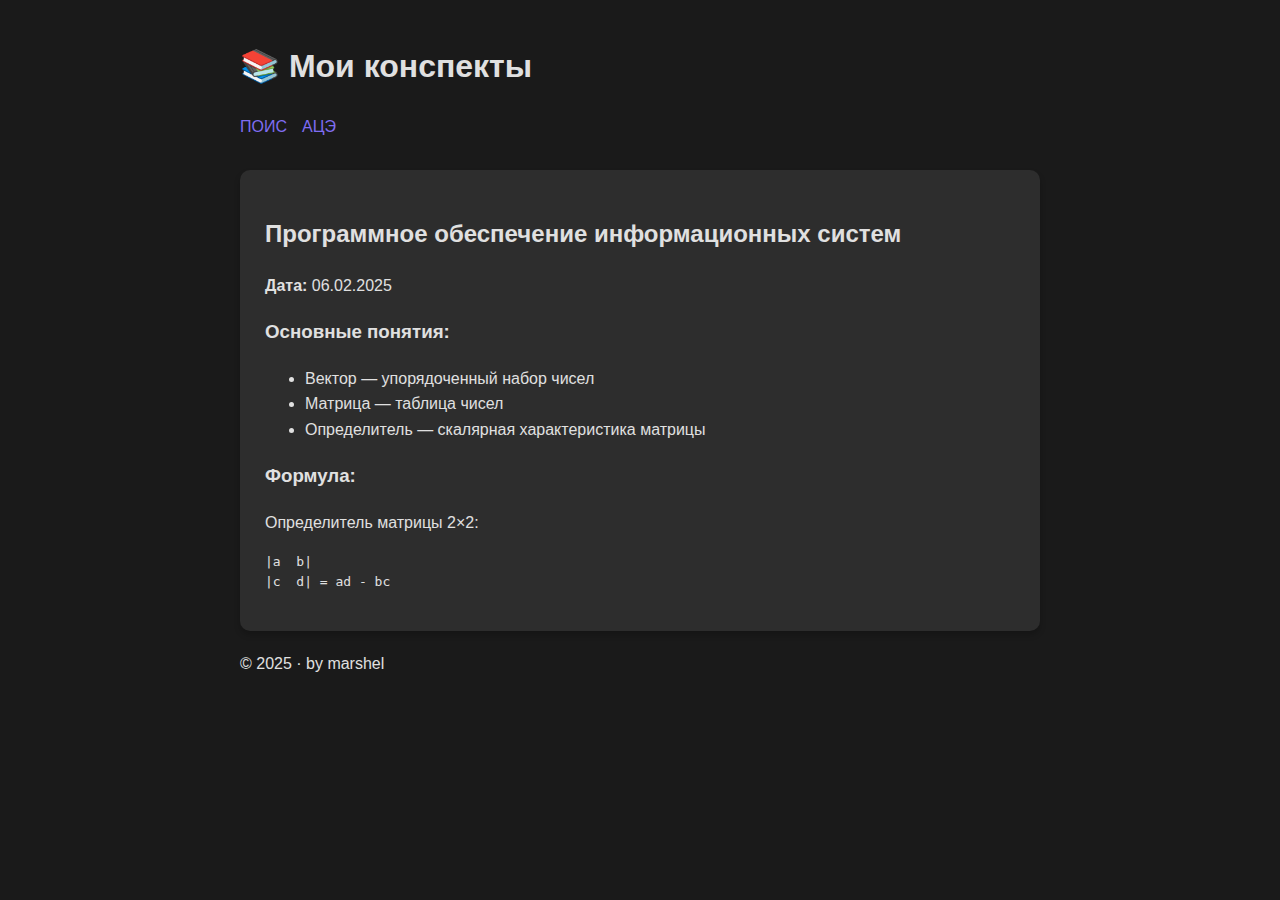
==== index.html @ 0819c70f "Update index.html" ====
<!DOCTYPE html>
<html lang="ru">
<head>
    <meta charset="UTF-8">
    <meta name="viewport" content="width=device-width, initial-scale=1.0">
    <title>Мои конспекты</title>
    <style>
        /* Стили как в Obsidian (тёмная тема) */
        :root {
            --bg: #1a1a1a;
            --text: #e0e0e0;
            --accent: #7f6df2;
        }

        body {
            font-family: 'Segoe UI', sans-serif;
            line-height: 1.6;
            max-width: 800px;
            margin: 0 auto;
            padding: 20px;
            background: var(--bg);
            color: var(--text);
        }

        a {
            color: var(--accent);
            text-decoration: none;
        }

        a:hover {
            text-decoration: underline;
        }

        /* Стили для конспектов */
        .note {
            background: #2d2d2d;
            padding: 25px;
            border-radius: 10px;
            margin: 20px 0;
            box-shadow: 0 4px 6px rgba(0,0,0,0.2);
        }

        /* Навигация */
        .nav {
            display: flex;
            gap: 15px;
            margin-bottom: 30px;
        }
    </style>
</head>
<body>
    <header>
        <h1>📚 Мои конспекты</h1>
        <div class="nav">
            <a href="#math">ПОИС</a>
            <a href="#physics">АЦЭ</a>
        </div>
    </header>

    <!-- Пример конспекта -->
    <div class="note" id="math">
        <h2>Программное обеспечение информационных систем</h2>
        <p><strong>Дата:</strong> 06.02.2025</p>
        
        <h3>Основные понятия:</h3>
        <ul>
            <li>Вектор — упорядоченный набор чисел</li>
            <li>Матрица — таблица чисел</li>
            <li>Определитель — скалярная характеристика матрицы</li>
        </ul>

        <h3>Формула:</h3>
        <p>Определитель матрицы 2×2:</p>
        <pre>|a  b|
|c  d| = ad - bc</pre>
    </div>

    <!-- Добавь больше блоков .note с другими конспектами -->
    
    <footer>
        <p>© 2025 · by marshel</p>
    </footer>
</body>
</html>
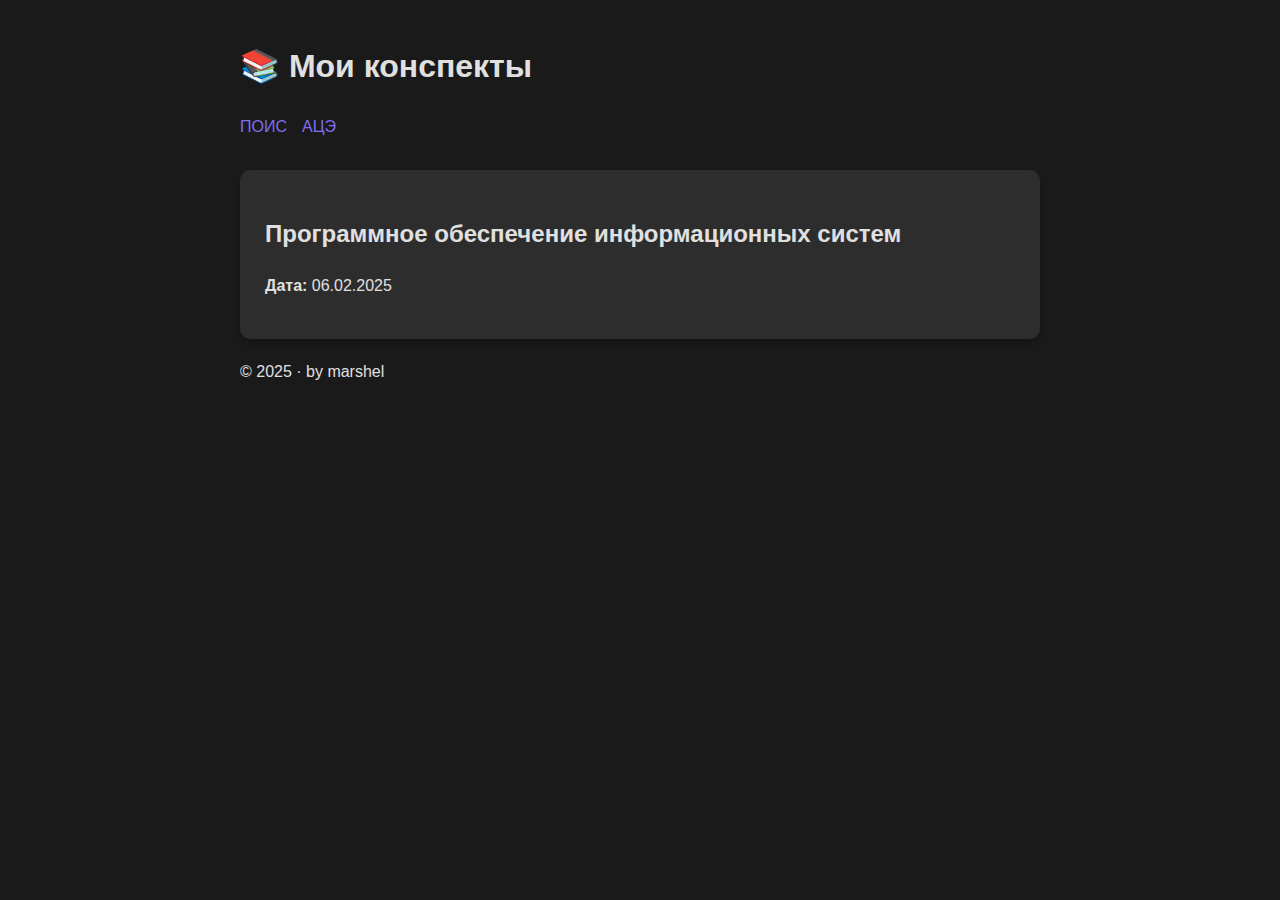
==== commit 0eaa1260: "Update index.html" ====
--- a/index.html
+++ b/index.html
@@ -61,18 +61,6 @@
     <div class="note" id="math">
         <h2>Программное обеспечение информационных систем</h2>
         <p><strong>Дата:</strong> 06.02.2025</p>
-        
-        <h3>Основные понятия:</h3>
-        <ul>
-            <li>Вектор — упорядоченный набор чисел</li>
-            <li>Матрица — таблица чисел</li>
-            <li>Определитель — скалярная характеристика матрицы</li>
-        </ul>
-
-        <h3>Формула:</h3>
-        <p>Определитель матрицы 2×2:</p>
-        <pre>|a  b|
-|c  d| = ad - bc</pre>
     </div>
 
     <!-- Добавь больше блоков .note с другими конспектами -->
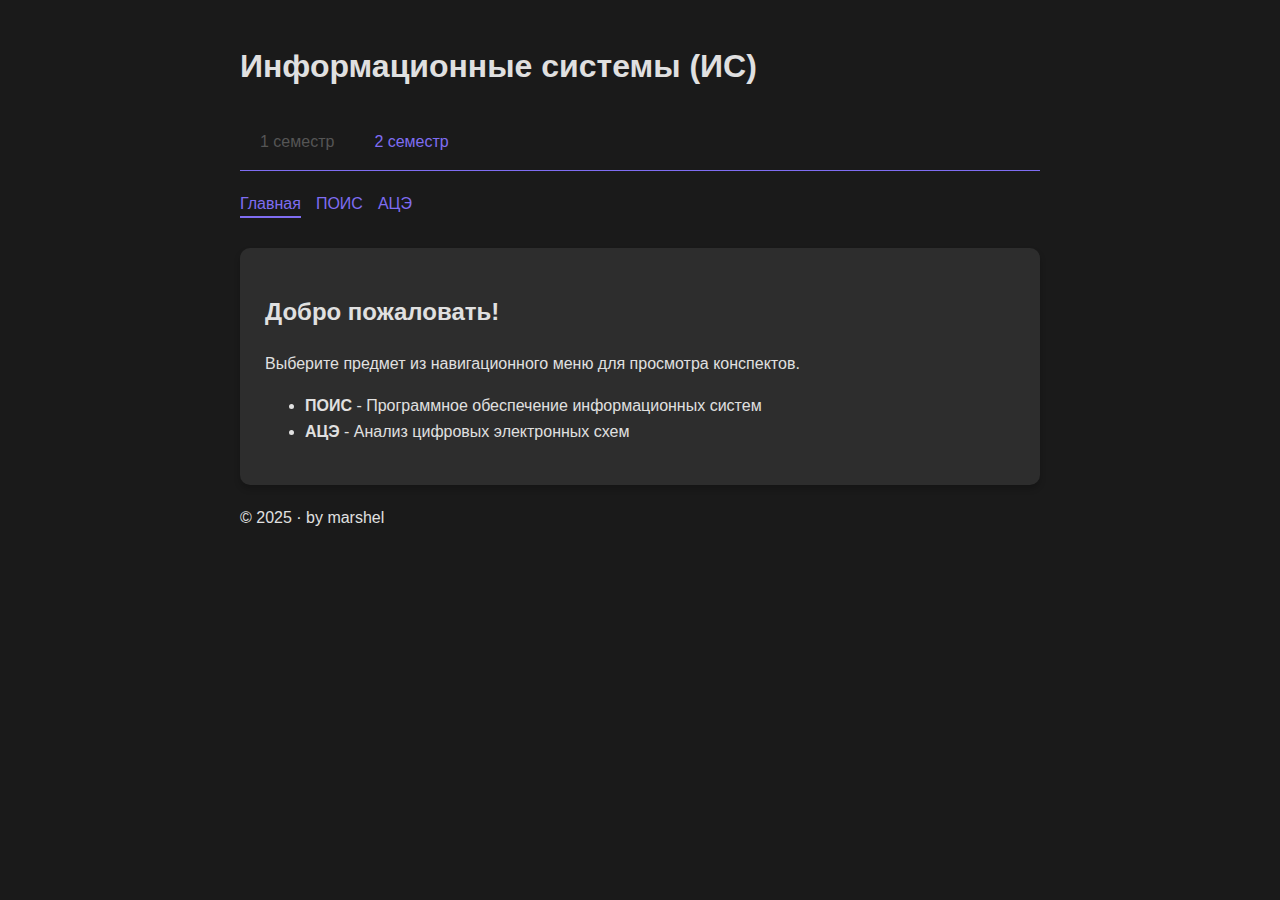
==== commit 237c3487: "Add files via upload" ====
--- a/index.html
+++ b/index.html
@@ -1,72 +1,38 @@
-<!DOCTYPE html>
-<html lang="ru">
-<head>
-    <meta charset="UTF-8">
-    <meta name="viewport" content="width=device-width, initial-scale=1.0">
-    <title>Мои конспекты</title>
-    <style>
-        /* Стили как в Obsidian (тёмная тема) */
-        :root {
-            --bg: #1a1a1a;
-            --text: #e0e0e0;
-            --accent: #7f6df2;
-        }
-
-        body {
-            font-family: 'Segoe UI', sans-serif;
-            line-height: 1.6;
-            max-width: 800px;
-            margin: 0 auto;
-            padding: 20px;
-            background: var(--bg);
-            color: var(--text);
-        }
-
-        a {
-            color: var(--accent);
-            text-decoration: none;
-        }
-
-        a:hover {
-            text-decoration: underline;
-        }
-
-        /* Стили для конспектов */
-        .note {
-            background: #2d2d2d;
-            padding: 25px;
-            border-radius: 10px;
-            margin: 20px 0;
-            box-shadow: 0 4px 6px rgba(0,0,0,0.2);
-        }
-
-        /* Навигация */
-        .nav {
-            display: flex;
-            gap: 15px;
-            margin-bottom: 30px;
-        }
-    </style>
-</head>
-<body>
-    <header>
-        <h1>📚 Мои конспекты</h1>
-        <div class="nav">
-            <a href="#math">ПОИС</a>
-            <a href="#physics">АЦЭ</a>
-        </div>
-    </header>
-
-    <!-- Пример конспекта -->
-    <div class="note" id="math">
-        <h2>Программное обеспечение информационных систем</h2>
-        <p><strong>Дата:</strong> 06.02.2025</p>
-    </div>
-
-    <!-- Добавь больше блоков .note с другими конспектами -->
-    
-    <footer>
-        <p>© 2025 · by marshel</p>
-    </footer>
-</body>
-</html>
+<!DOCTYPE html>
+<html lang="ru">
+<head>
+    <meta charset="UTF-8">
+    <meta name="viewport" content="width=device-width, initial-scale=1.0">
+    <title>Главная - Мои конспекты</title>
+    <link rel="stylesheet" href="styles.css">
+</head>
+<body>
+    <header>
+        <h1>Информационные системы (ИС)</h1>
+        
+        <div class="semester-nav">
+            <span class="semester-link disabled">1 семестр</span>
+            <a href="#semester2" class="semester-link">2 семестр</a>
+        </div>
+
+        <nav class="nav">
+            <a href="index.html" class="active">Главная</a>
+            <a href="pois.html">ПОИС</a>
+            <a href="ace.html">АЦЭ</a>
+        </nav>
+    </header>
+
+    <div class="note">
+        <h2>Добро пожаловать!</h2>
+        <p>Выберите предмет из навигационного меню для просмотра конспектов.</p>
+        <ul>
+            <li><strong>ПОИС</strong> - Программное обеспечение информационных систем</li>
+            <li><strong>АЦЭ</strong> - Анализ цифровых электронных схем</li>
+        </ul>
+    </div>
+
+    <footer>
+        <p>© 2025 · by marshel</p>
+    </footer>
+</body>
+</html>--- a/styles.css
+++ b/styles.css
@@ -0,0 +1,81 @@
+:root {
+    --bg: #1a1a1a;
+    --text: #e0e0e0;
+    --accent: #7f6df2;
+    --disabled: #555555;
+}
+
+body {
+    font-family: 'Segoe UI', sans-serif;
+    line-height: 1.6;
+    max-width: 800px;
+    margin: 0 auto;
+    padding: 20px;
+    background: var(--bg);
+    color: var(--text);
+}
+
+a {
+    color: var(--accent);
+    text-decoration: none;
+}
+
+a:hover {
+    opacity: 0.8;
+}
+
+.semester-nav {
+    display: flex;
+    gap: 20px;
+    margin: 20px 0;
+    padding: 10px;
+    border-bottom: 1px solid var(--accent);
+}
+
+.semester-link {
+    padding: 5px 10px;
+    border-radius: 5px;
+}
+
+.semester-link.disabled {
+    color: var(--disabled);
+    cursor: not-allowed;
+}
+
+.nav {
+    display: flex;
+    gap: 15px;
+    margin-bottom: 30px;
+}
+
+.nav a.active {
+    border-bottom: 2px solid var(--accent);
+}
+
+.note {
+    background: #2d2d2d;
+    padding: 25px;
+    border-radius: 10px;
+    margin: 20px 0;
+    box-shadow: 0 4px 6px rgba(0,0,0,0.2);
+}
+
+table {
+    width: 100%;
+    border-collapse: collapse;
+    margin: 15px 0;
+}
+
+th, td {
+    padding: 12px;
+    border: 1px solid var(--accent);
+}
+
+.badge {
+    display: inline-block;
+    padding: 5px 10px;
+    margin: 5px;
+    background: var(--accent);
+    border-radius: 15px;
+    font-size: 0.9em;
+}